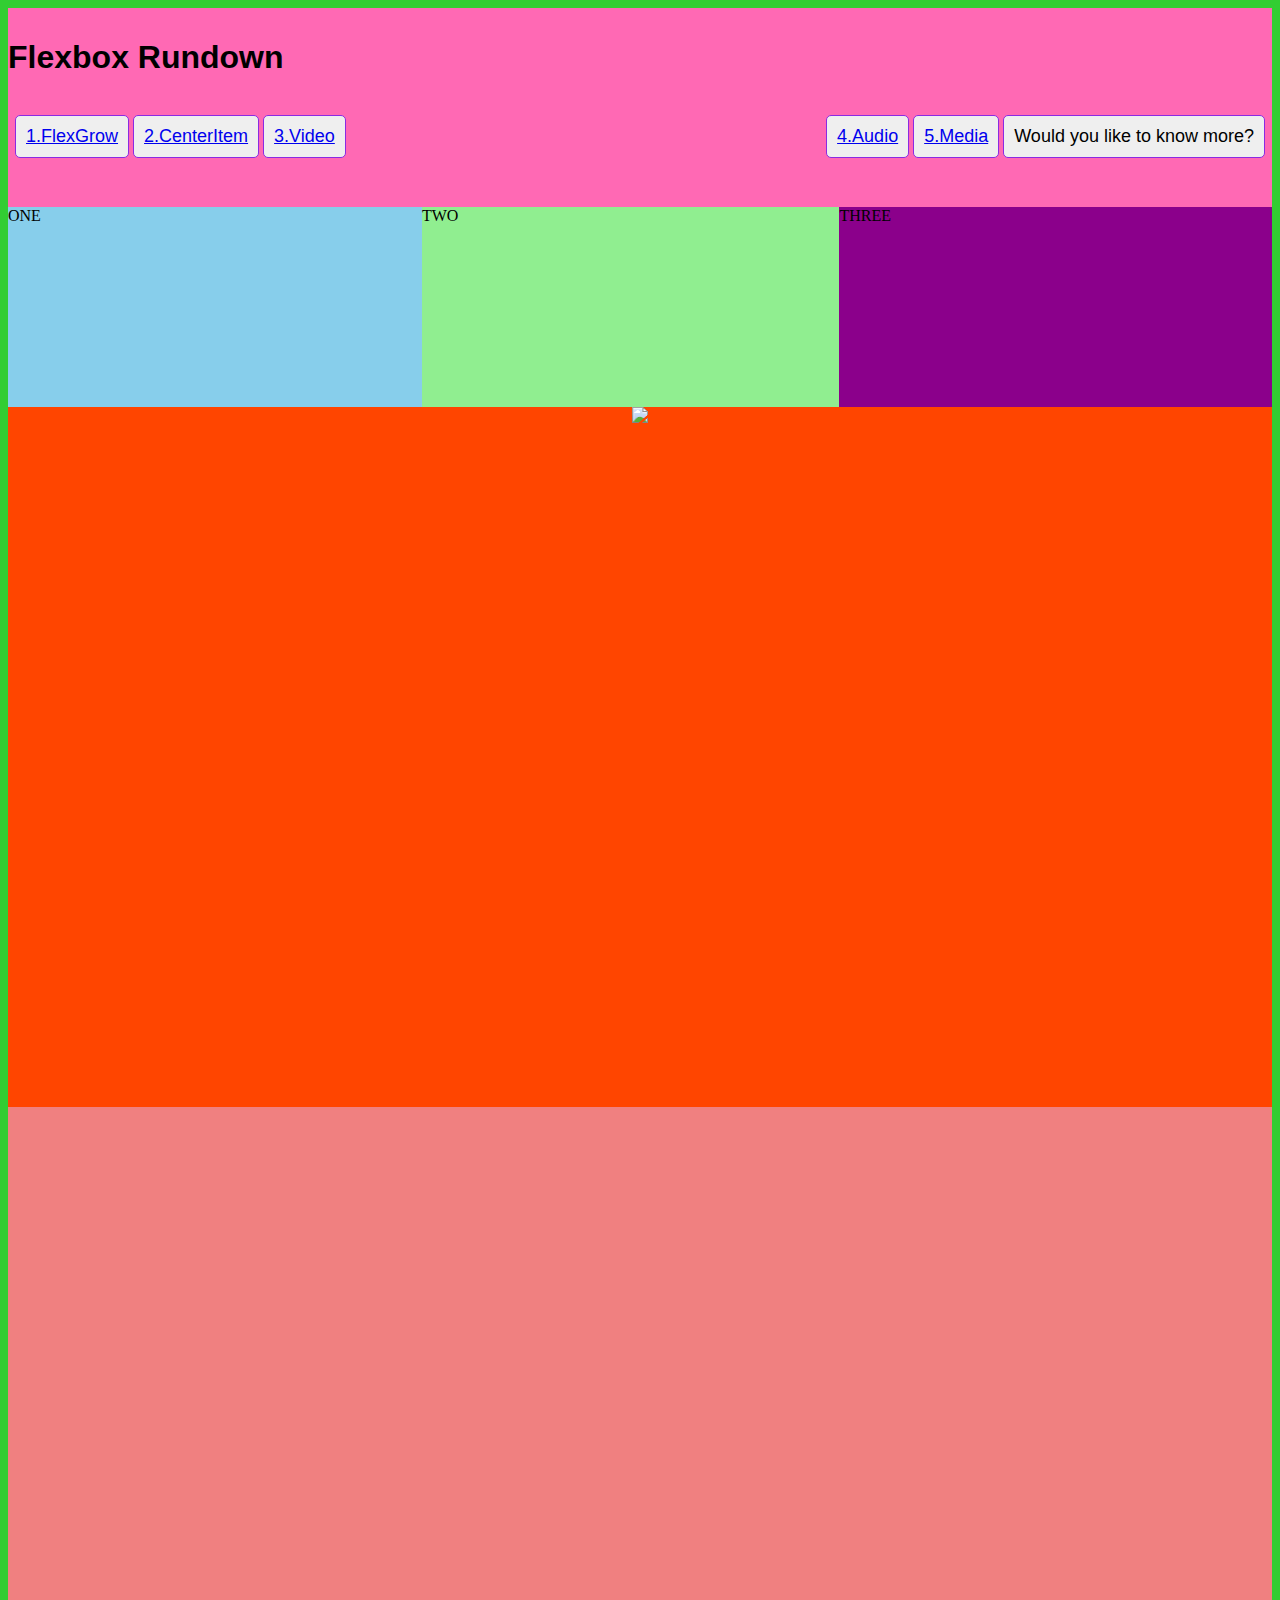
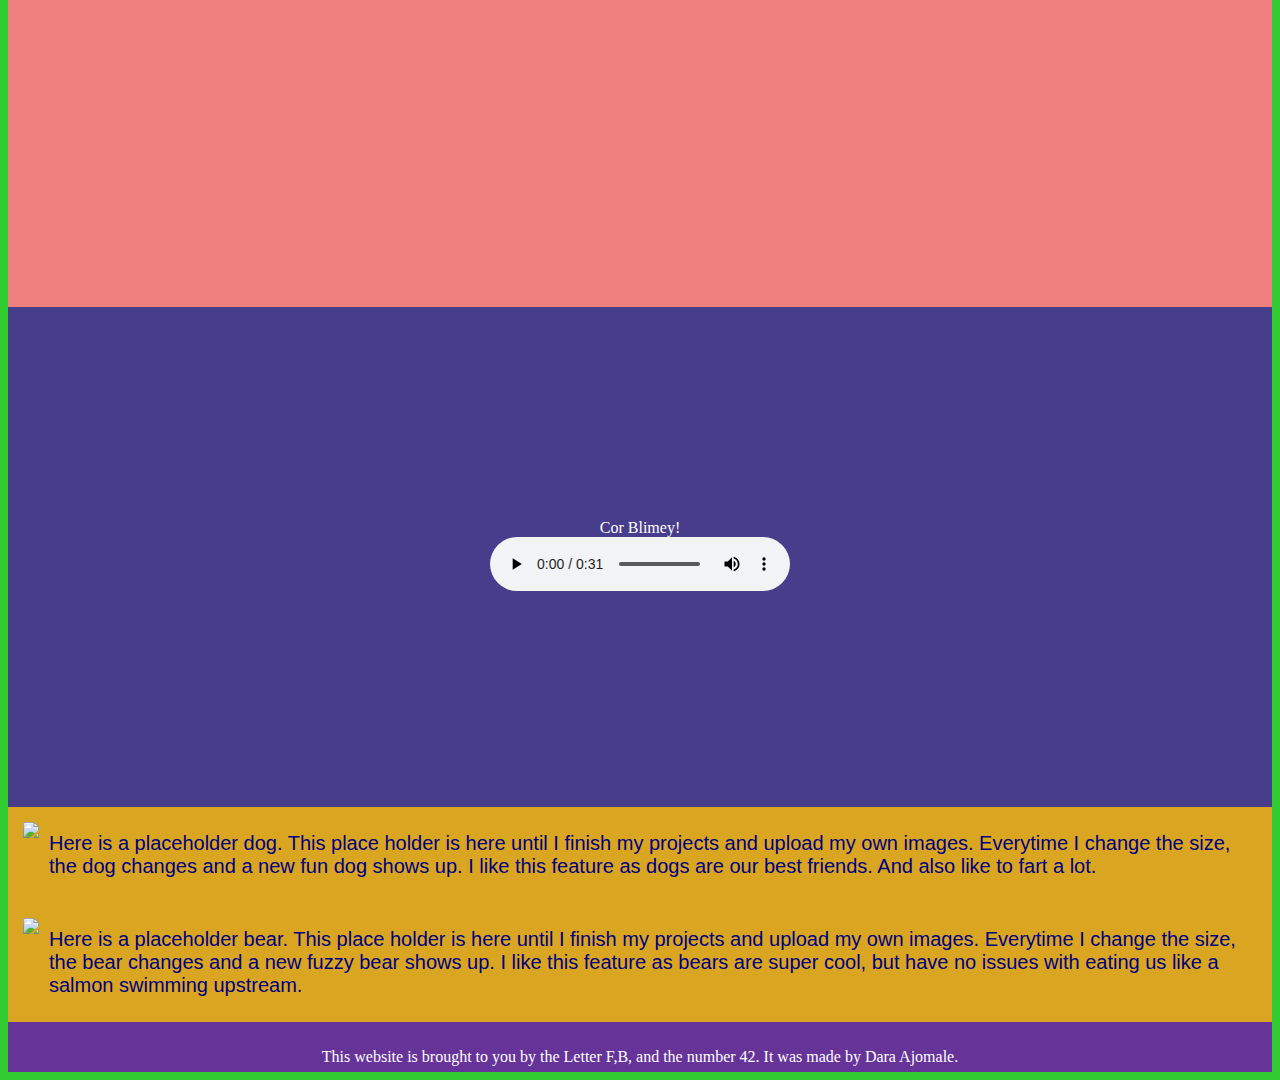
==== index.html @ df0c69df "added anchor links to html" ====
<!DOCTYPE html>
<html lang="en">
<head>
    <meta charset="UTF-8">
    <meta http-equiv="X-UA-Compatible" content="IE=edge">
    <meta name="viewport" content="width=device-width, initial-scale=1.0">

    <link rel="stylesheet" href="styles.css">


    <title>Let's Flexbox!</title>

</head>
<body>
    

    <!--Header title and menu begin here-->
    <header>
                   <h1 id="Flexbox_Rundown">Flexbox Rundown 
                    <ul>  
                        <div class="container-navigation">
                        <button><a href="#section1">1.FlexGrow</a></button>
                        <button><a href="#section2">2.CenterItem</a></button>
                        <button><a href="#section3">3.Video</a></button>
                        <button class="push"><a href="#section4">4.Audio</a></button>
                        <button><a href="#section5">5.Media</a></button>
                        <a href="button.html" target="blank"><button>Would you like to know more?</button></a>
                    </div>
                    </ul>
                     
                   </h1>   
    </header>
    
    <!-- end of header information here -->
 
 
        <main>
            <div class="section-one" id="section1">
                <div class="flexgrow-container">
                    <div class="box1">ONE</div>
                    <div class="box2">TWO</div>
                    <div class="box3">THREE</div>

                </div>

            </div>

            <div class="section-two" id="section2">
                

                    <img src="http://placekitten.com/600/400">

                
            </div>

            <!-- video goes below -->

            <div class="section-three" id="section3">

                <iframe width="560" height="315" src="https://www.youtube.com/embed/vodnI38cNI0" title="YouTube video player" frameborder="0" allow="accelerometer; autoplay; clipboard-write; encrypted-media; gyroscope; picture-in-picture" allowfullscreen></iframe>

                <iframe width="560" height="315" src="https://www.youtube.com/embed/SGJFWirQ3ks" title="YouTube video player" frameborder="0" allow="accelerometer; autoplay; clipboard-write; encrypted-media; gyroscope; picture-in-picture" allowfullscreen></iframe>

            </div>

            <div class="section-four" id="section4">

                <figure>
                    <figcaption>Cor Blimey!</figcaption>
                    <audio
                        controls src="audio/corblimeygovernorfnl.m4a">
                            Your browser does not support the
                            <code>audio</code> element.
                    </audio>
                </figure>

 

            </div>

            <div class ="section-five" id="section5">
                
                <div class="media-container">
                    
                        <img src="https://placedog.net/400/600">
                    
                    <div class="mediacontent">Here is a placeholder dog. This place holder is here until I finish my projects and upload my own images. Everytime I change the size, the    dog changes and a new fun dog shows up. I like this feature as dogs are our best friends. And also like to fart a lot. </div>

                </div>
                

                <div class="media-container">
                    <div class="image">
                        <img src="https://placebear.com/400/600">
                    </div>
                    <div class="mediacontent">Here is a placeholder bear. This place holder is here until I finish my projects and upload my own images. Everytime I change the size, the bear changes and a new fuzzy bear shows up. I like this feature as bears are super cool, but have no issues with eating us like a salmon swimming upstream. </div>
                </div>
                
                <!-- <p> Go to the
                <a href="#Flexbox_Rundown">Top</a> 
            </p>  -->

            </div>
        

        </main> 
        <footer>
        <p> This website is brought to you by the Letter F,B, and the number 42. It was made by Dara Ajomale.</p>
    </footer>
</body>
</html>
---- styles.css ----
body{
    background-color: limegreen;
}

/* header sytles */

header {
    background-color: hotpink;
    padding: 10px 0px 10px 0px;
    
    
}

h1 {
font-family: Verdana, Geneva, Tahoma, sans-serif;
font-size: 60px
text-align: center;

}

ul {
    list-style-type: none;
    padding: 5px;
}

.container-navigation {
    display: flex;
    flex-wrap: wrap;
    flex-direction: row;
    justify-content: flex-start;
}

.push{
    margin-left:auto;
}

li {
font-family: Verdana, Geneva, Tahoma, sans-serif;
padding: 10px;
margin: 0px 3px;
border: 1px solid limegreen;
border-radius: 10px;
background-color:aliceblue;

}

/* section one flex grow and shrink */

.section-one {
    background-color: blueviolet;
    
    
}

.flexgrow-container {
    display: flex;
}

.box1 {
    background-color: skyblue;
    
    height: 200px;
    flex: 1 1 auto;

}

.box2 {

    background-color: lightgreen;
    
    height: 200px;
    flex: 1 1 auto;
}

.box3 {

    background-color: darkmagenta;
    
    height: 200px;
    flex: 1 1 auto;

}

/* section 2 center item */

.section-two {
    background-color: orangered;
    height: 700px;
display: flex;
align items: center;
justify-content: center;
}

/* section 3 youtube video */

.section-three {
    background-color: lightcoral;
    height: 800px;
display: flex;
align-items: center;
justify-content: center;
flex-direction: column;
}

iframe { 
    padding: 5px;
    
}


/* section 4 embed audio */

.section-four {
    background-color: darkslateblue;
    height: 500px;
    display: flex;
align-items: center;
justify-content: center;

}

figcaption {
font-family: cursive;
color: white;
display: flex;
align-items: center;
justify-content: center;
}
/* section 5 media items */

.section-five {
    background-color: goldenrod;
   
}

.media-container {
    display: flex;
    justify-content: flex-start;
    flex-wrap: wrap;
    padding: 15px 25px 15px 15px;
}

.media-container .mediacontent{
    flex: 1;
    padding: 10px
    }

    .mediacontent {
        font-family: Verdana, Geneva, Tahoma, sans-serif;
        color: navy;
        font-size: 20px;
    }

    /* button style */

    button {
        border: 1px solid blueviolet;
        border-radius: 5px;
        font-family: Verdana, Geneva, Tahoma, sans-serif;
        font-size: large;
        padding: 10px;
        margin: 2px;
        transition-duration: .4s;
    }

    button:hover {
        background-color: limegreen;
        color: white;
    }

    button:active {
        background-color: #3e8e41;
    box-shadow: 0 5px darkred;
    transform: translateY(4px)
    }  

    /* footer */

        footer {
background-color: rebeccapurple;
height: 30px;
text-align: center;
font-family: 'Segoe UI', Tahoma, Geneva, Verdana, sans-serif
font-size: x-small;
color: white; 
padding: 10px 0px

 } 

 .button-one-section {

background-color: cornflowerblue;
padding: 20px 0px;
display: flex;
justify-content: center;
align-items: center;
 }

.button-top-img {
border: 3px solid white;
border-radius: 10px;
box-shadow: 10px 10px 20px black;
width: 70%;
}
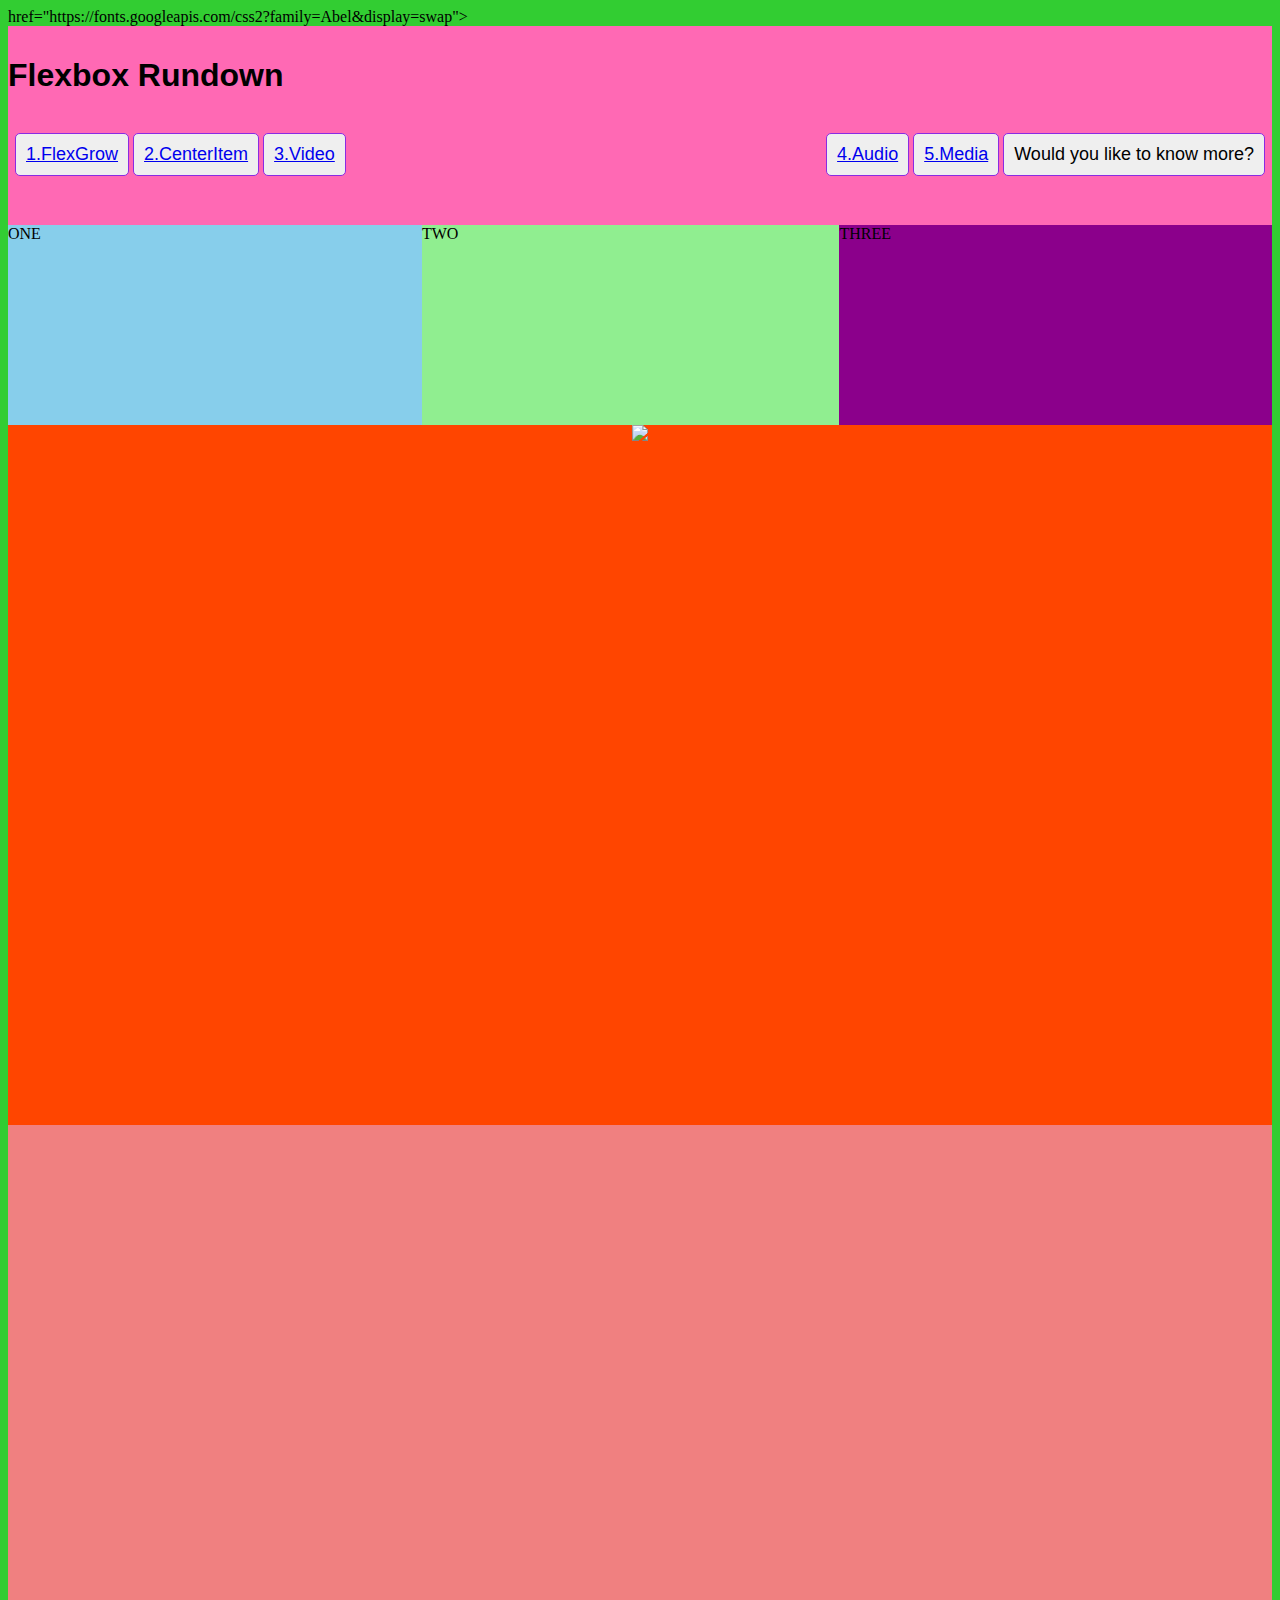
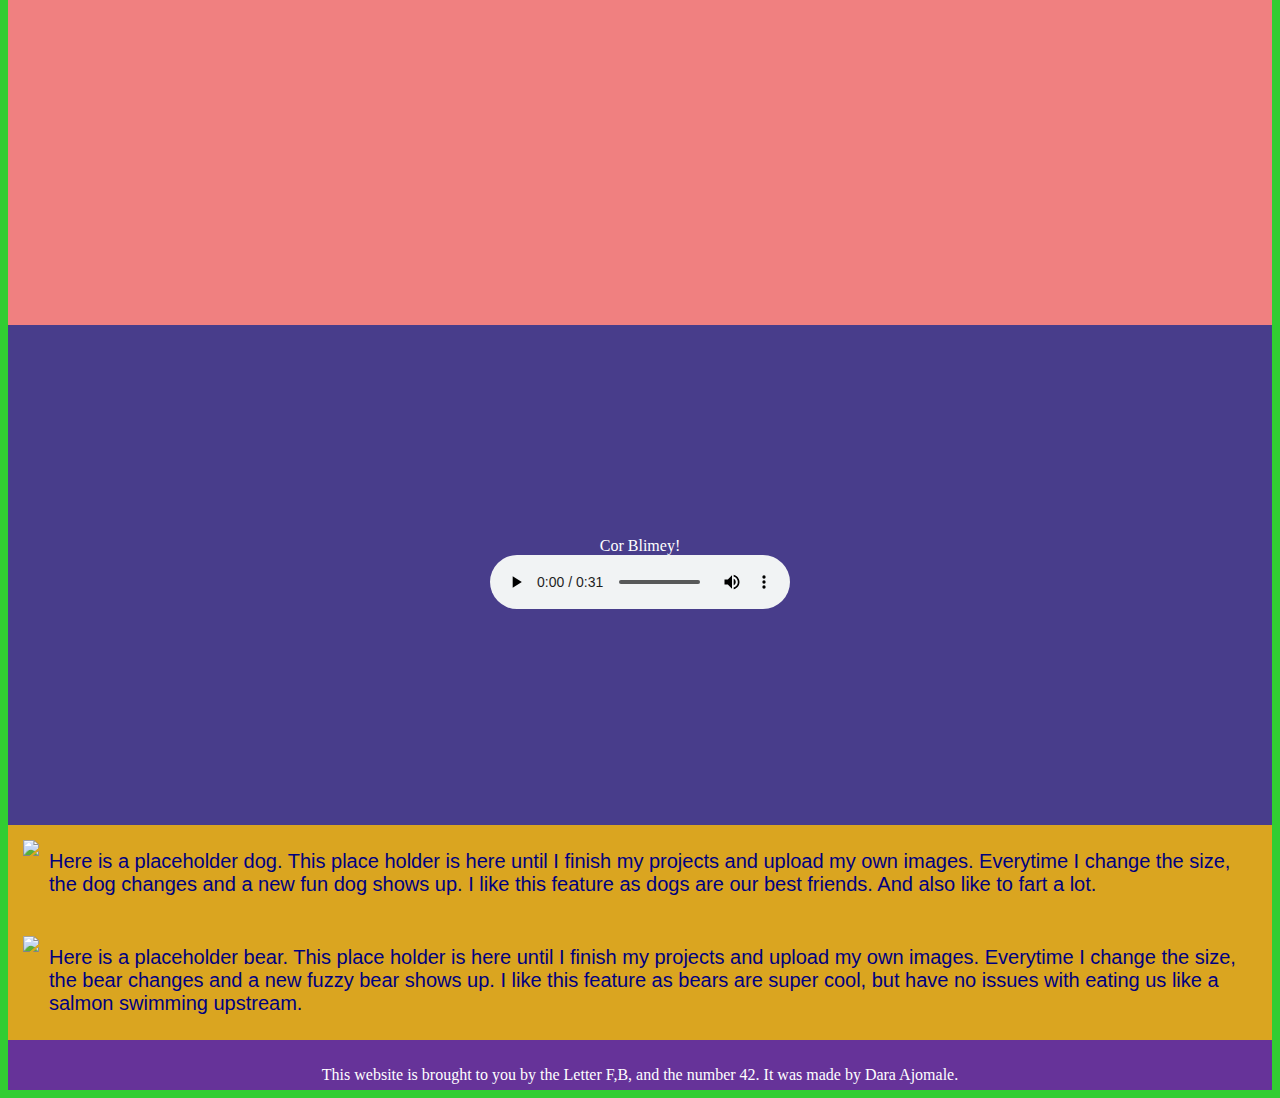
==== commit 5d17a050: "added google flexbox" ====
--- a/index.html
+++ b/index.html
@@ -6,7 +6,7 @@
     <meta name="viewport" content="width=device-width, initial-scale=1.0">
 
     <link rel="stylesheet" href="styles.css">
-
+href="https://fonts.googleapis.com/css2?family=Abel&display=swap">
 
     <title>Let's Flexbox!</title>
 
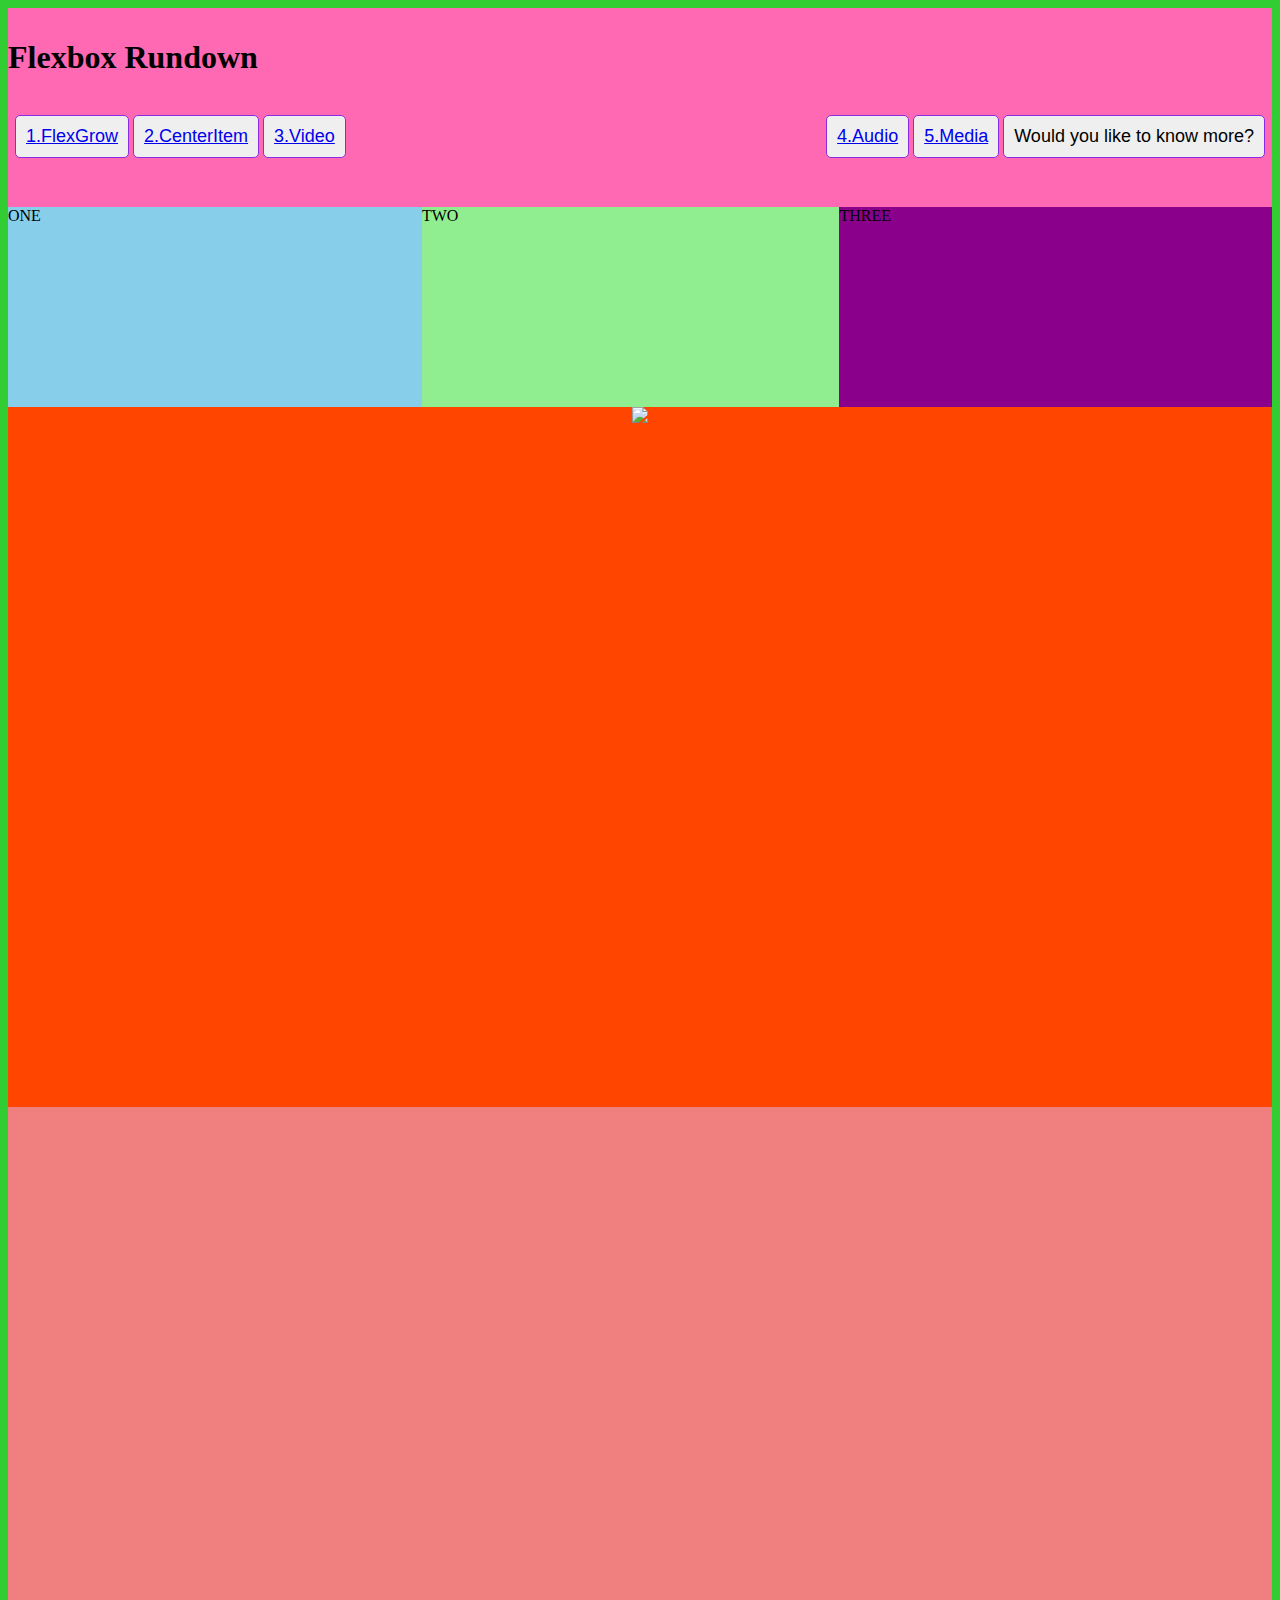
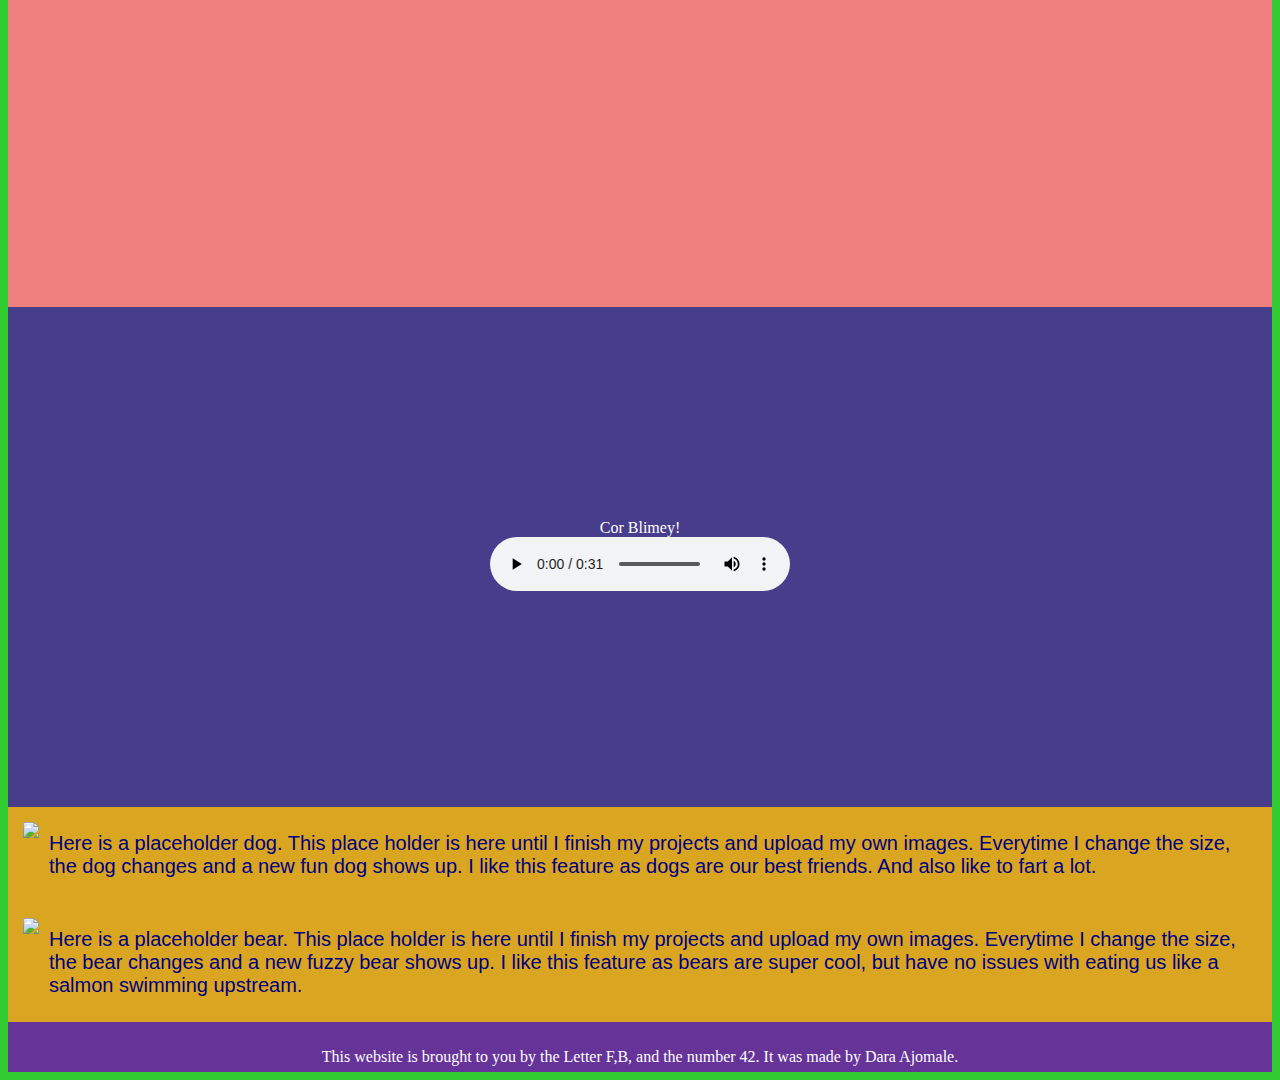
==== commit 2b2dab6d: "added google font" ====
--- a/index.html
+++ b/index.html
@@ -6,7 +6,7 @@
     <meta name="viewport" content="width=device-width, initial-scale=1.0">
 
     <link rel="stylesheet" href="styles.css">
-href="https://fonts.googleapis.com/css2?family=Abel&display=swap">
+    <link rel="stylesheet" href="https://fonts.google.com/specimen/Josefin+Sans#standard-styles">
 
     <title>Let's Flexbox!</title>
 
--- a/styles.css
+++ b/styles.css
@@ -15,7 +15,7 @@
 }
 
 h1 {
-font-family: Verdana, Geneva, Tahoma, sans-serif;
+font-family
 font-size: 60px
 text-align: center;
 
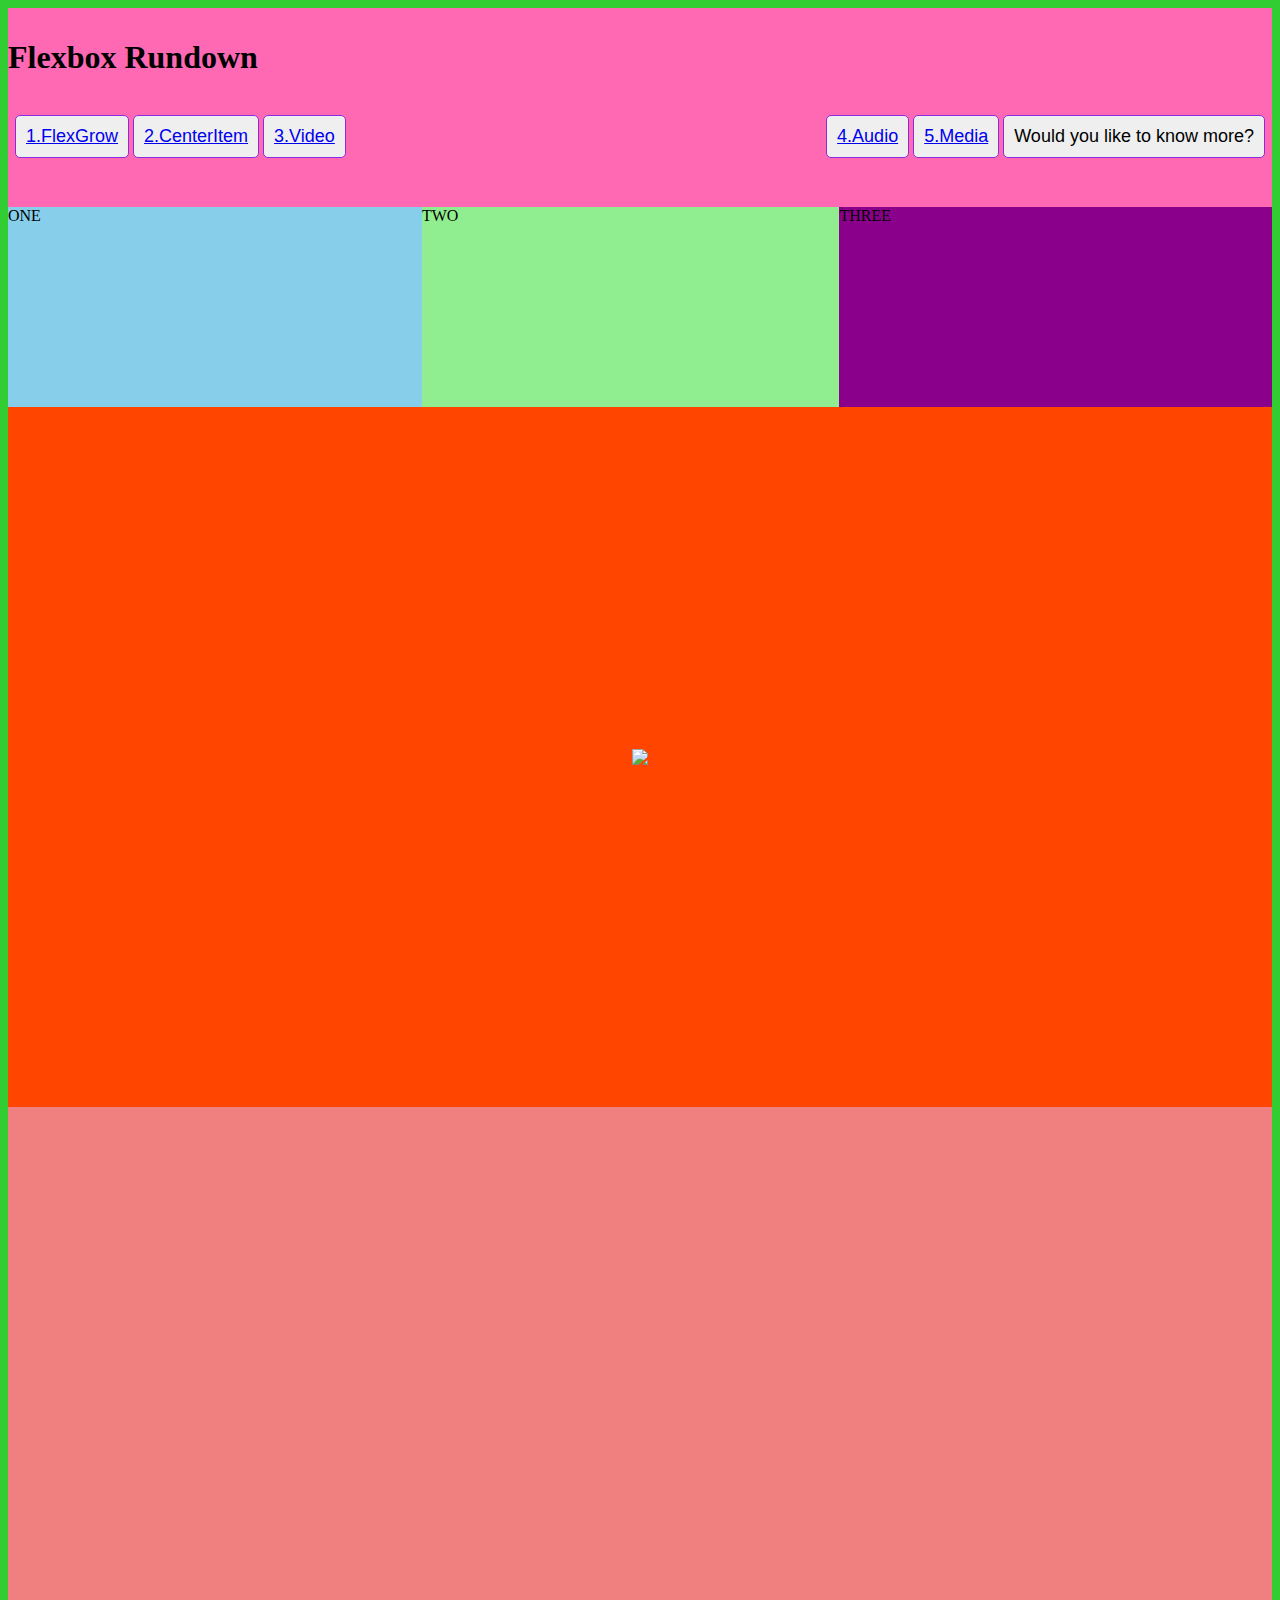
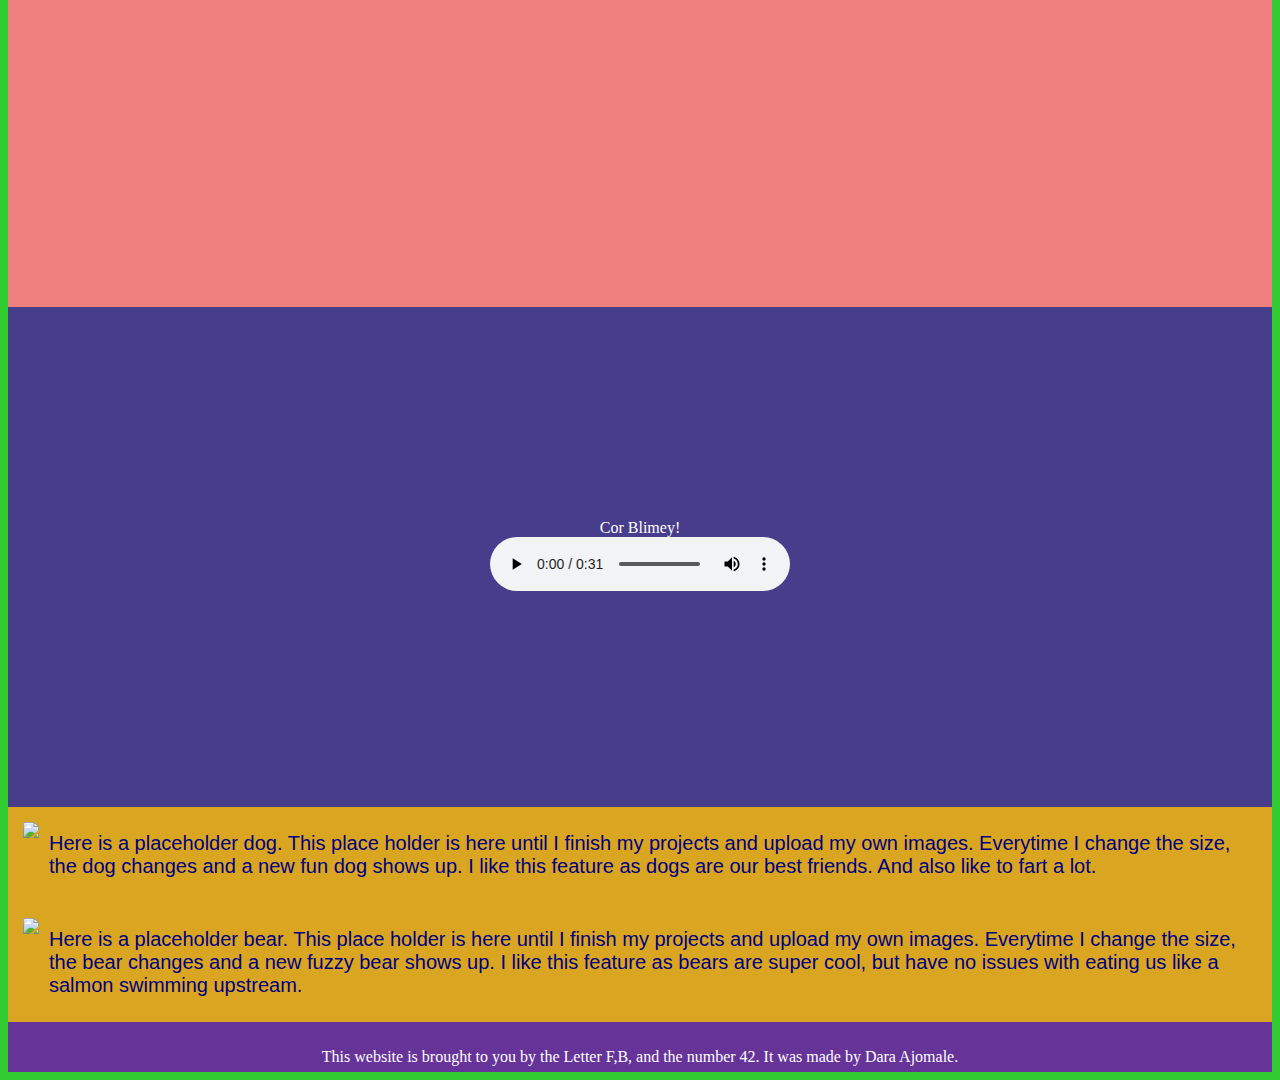
==== commit af70d4d5: "added adobe fonts" ====
--- a/index.html
+++ b/index.html
@@ -6,8 +6,9 @@
     <meta name="viewport" content="width=device-width, initial-scale=1.0">
 
     <link rel="stylesheet" href="styles.css">
-    <link rel="stylesheet" href="https://fonts.google.com/specimen/Josefin+Sans#standard-styles">
-
+    <link rel="stylesheet" href="https://fonts.googleapis.com/css2?family=Abel&display=swap">
+    <link rel="stylesheet" href="https://use.typekit.net/yja2xgo.css">
+    
     <title>Let's Flexbox!</title>
 
 </head>
--- a/styles.css
+++ b/styles.css
@@ -15,9 +15,9 @@
 }
 
 h1 {
-font-family
-font-size: 60px
-text-align: center;
+font-family: Verdana, Geneva, Tahoma, sans-serif,
+font-size 60px
+text-align center;
 
 }
 
@@ -90,7 +90,7 @@
     background-color: orangered;
     height: 700px;
 display: flex;
-align items: center;
+align-items: center;
 justify-content: center;
 }
 
@@ -173,36 +173,36 @@
 
     button:active {
         background-color: #3e8e41;
-    box-shadow: 0 5px darkred;
-    transform: translateY(4px)
+        box-shadow: 0 5px darkred;
+        transform: translateY(4px)
     }  
 
     /* footer */
 
         footer {
-background-color: rebeccapurple;
-height: 30px;
-text-align: center;
-font-family: 'Segoe UI', Tahoma, Geneva, Verdana, sans-serif
-font-size: x-small;
-color: white; 
-padding: 10px 0px
+        background-color: rebeccapurple;
+         height: 30px;
+        text-align: center;
+        font-family: 'Segoe UI', Tahoma, Geneva, Verdana, sans-serif
+        font-size; x-small;
+        color: white; 
+        padding: 10px 0px
 
  } 
 
  .button-one-section {
 
-background-color: cornflowerblue;
-padding: 20px 0px;
-display: flex;
-justify-content: center;
-align-items: center;
+    background-color: cornflowerblue;
+    padding: 20px 0px;
+    display: flex;
+    justify-content: center;
+    align-items: center;
  }
 
 .button-top-img {
-border: 3px solid white;
-border-radius: 10px;
-box-shadow: 10px 10px 20px black;
-width: 70%;
+    border: 3px solid white;
+    border-radius: 10px;
+    box-shadow: 10px 10px 20px black;
+    width: 70%;
 }
  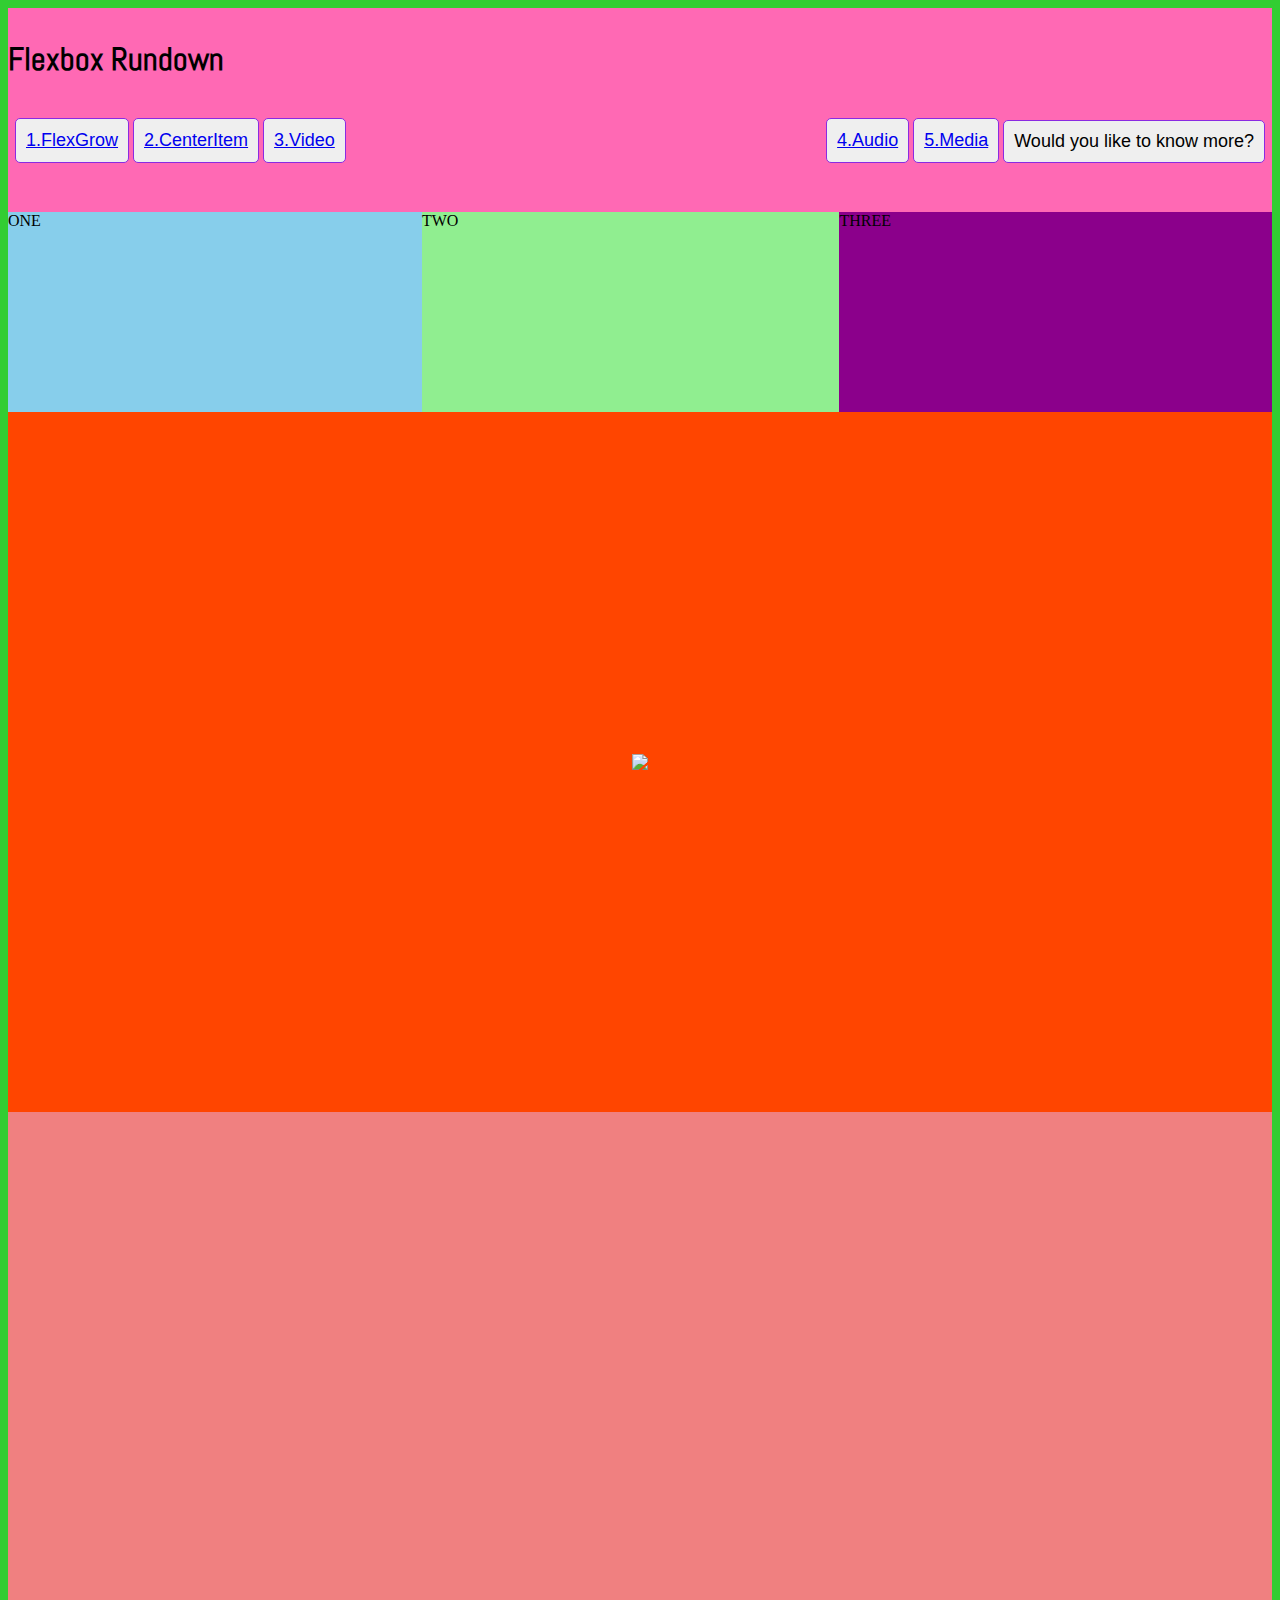
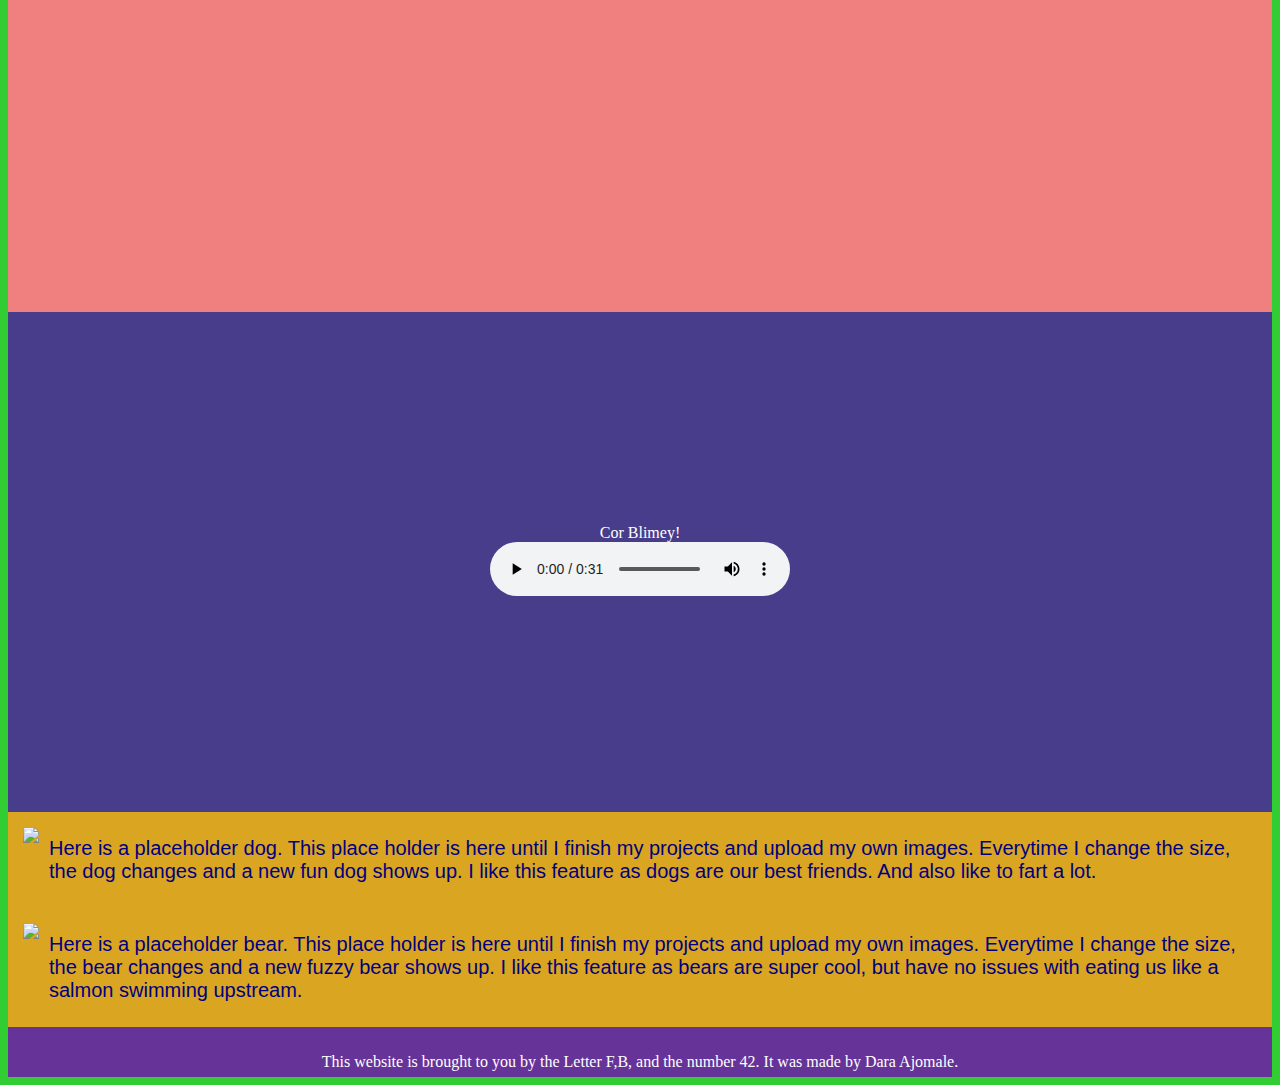
==== commit bb3ba9d7: "updated fonts" ====
--- a/index.html
+++ b/index.html
@@ -6,8 +6,9 @@
     <meta name="viewport" content="width=device-width, initial-scale=1.0">
 
     <link rel="stylesheet" href="styles.css">
+    
     <link rel="stylesheet" href="https://fonts.googleapis.com/css2?family=Abel&display=swap">
-    <link rel="stylesheet" href="https://use.typekit.net/yja2xgo.css">
+  
     
     <title>Let's Flexbox!</title>
 
--- a/styles.css
+++ b/styles.css
@@ -205,4 +205,16 @@
     box-shadow: 10px 10px 20px black;
     width: 70%;
 }
- + 
+h1{
+ font-family: azo-sans-web, sans-serif;
+
+font-weight: 700;
+
+font-style: normal;
+}
+
+h1 {
+    font-family: 'Abel', sans-serif;
+
+}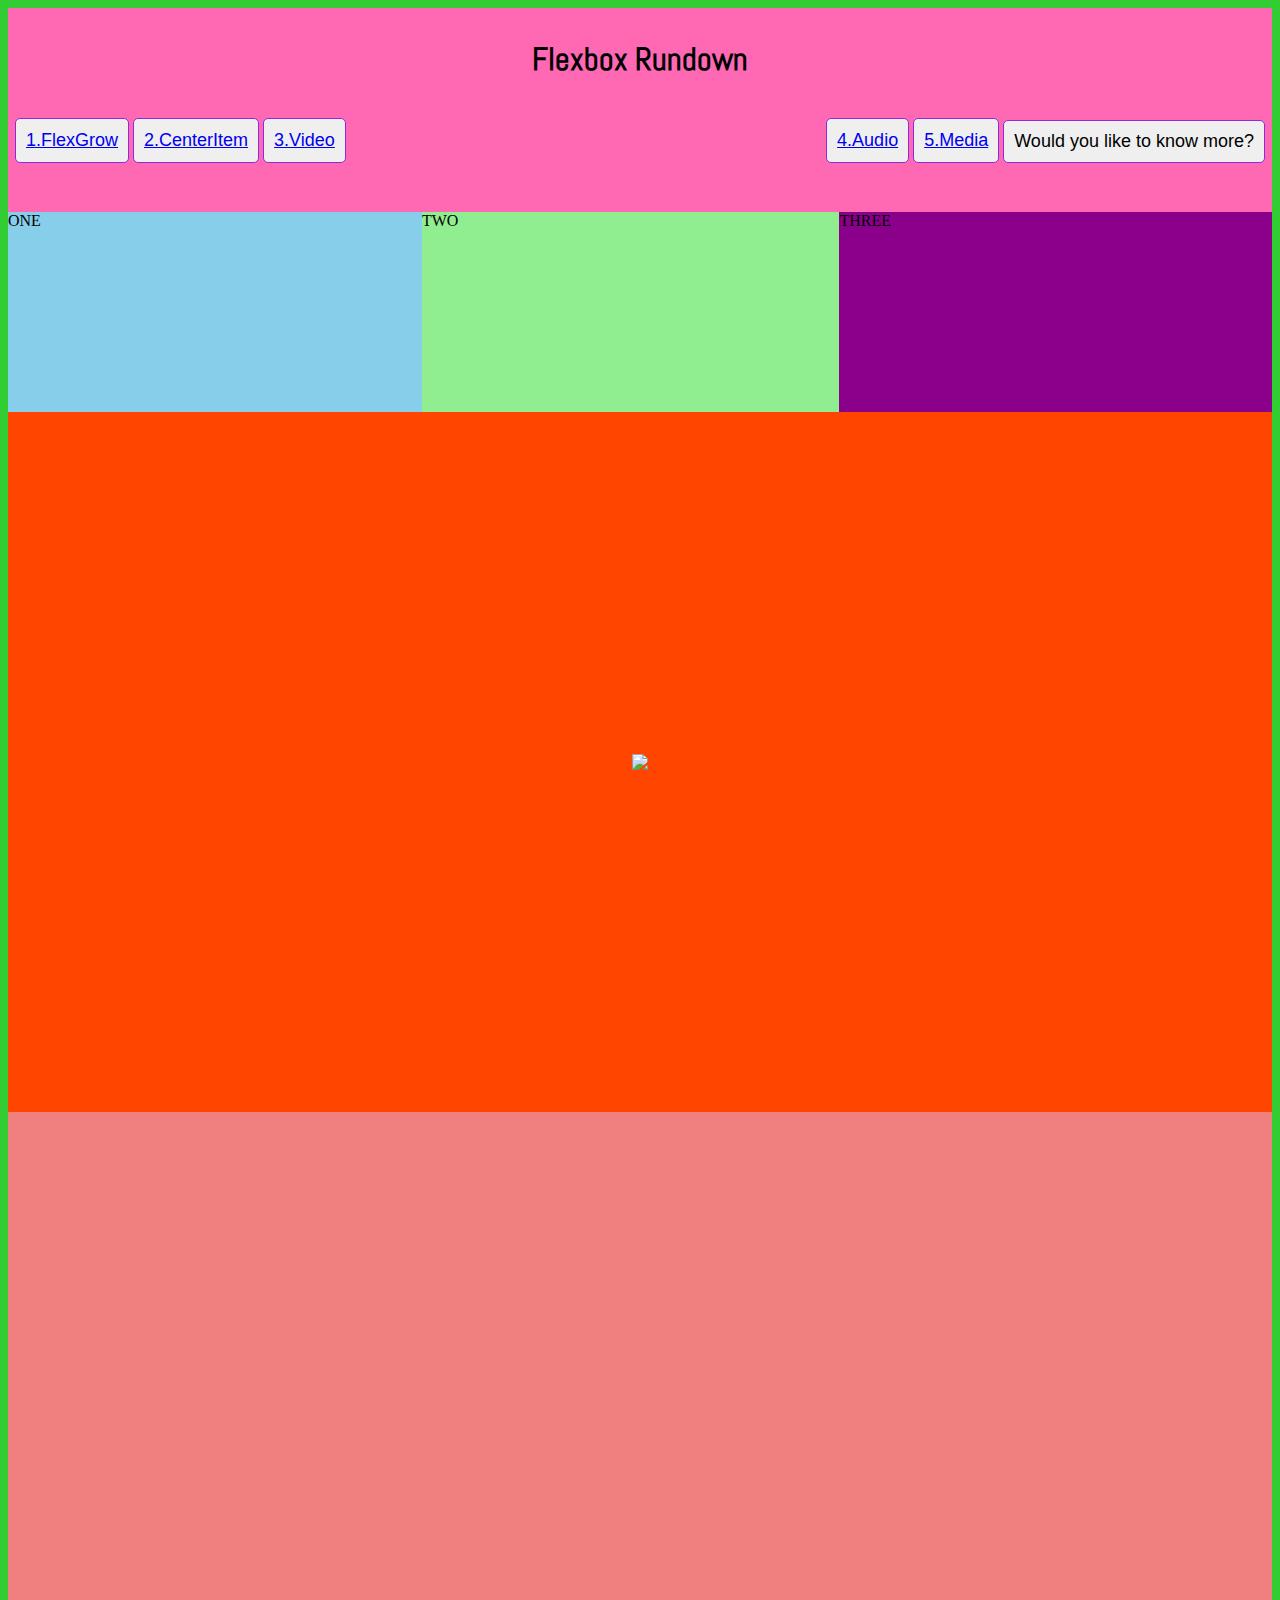
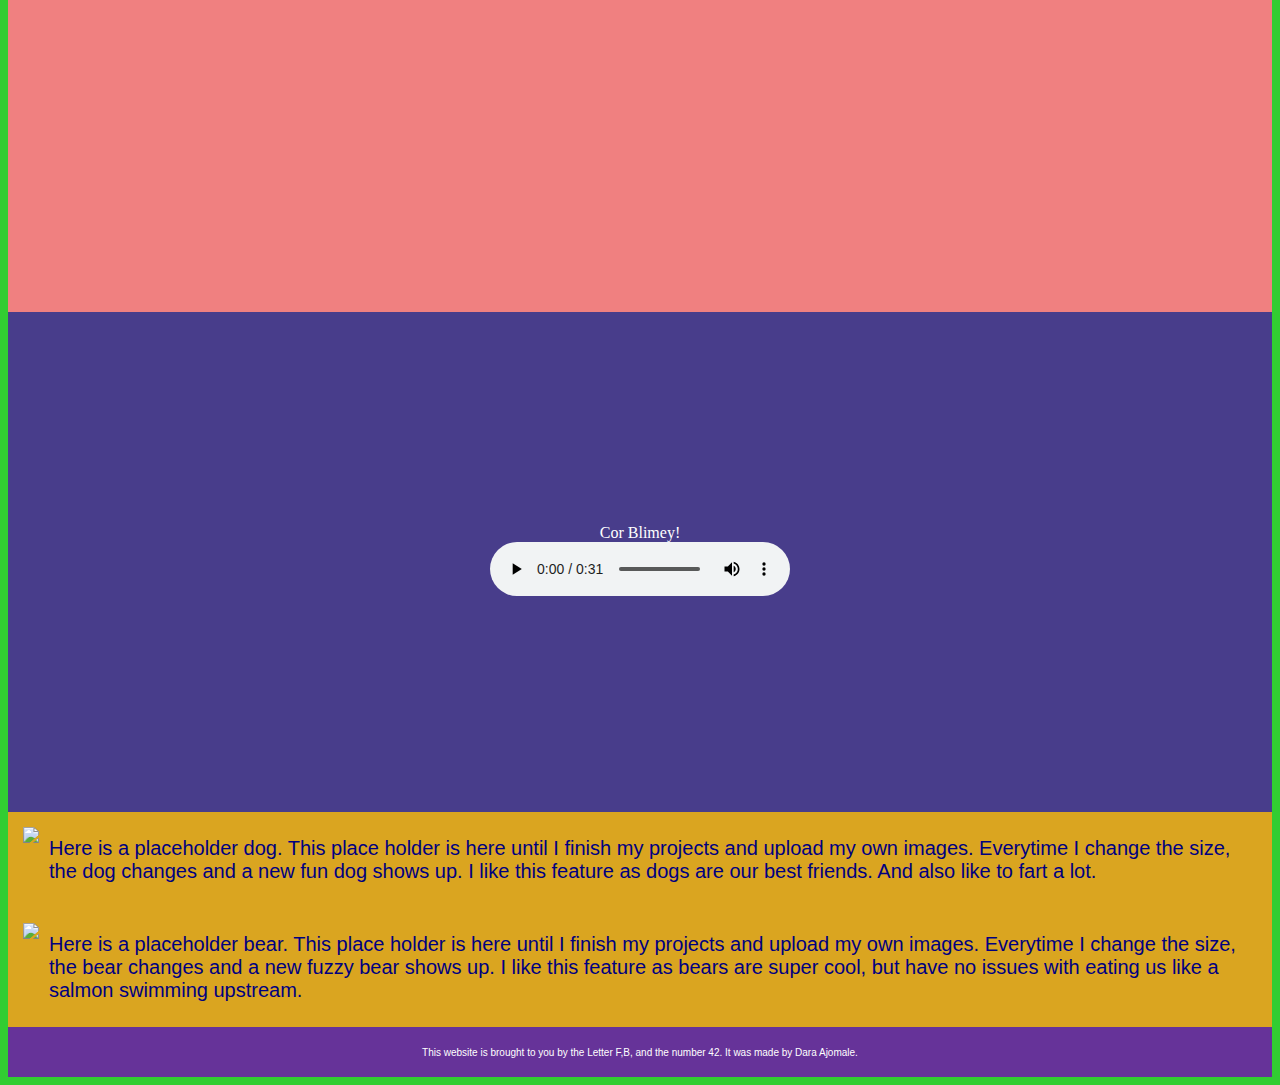
==== commit 4379f838: "updated section 2" ====
--- a/index.html
+++ b/index.html
@@ -50,7 +50,7 @@
             <div class="section-two" id="section2">
                 
 
-                    <img src="http://placekitten.com/600/400">
+                    <img src="http://placekitten.com/600/300">
 
                 
             </div>
--- a/styles.css
+++ b/styles.css
@@ -183,8 +183,8 @@
         background-color: rebeccapurple;
          height: 30px;
         text-align: center;
-        font-family: 'Segoe UI', Tahoma, Geneva, Verdana, sans-serif
-        font-size; x-small;
+        font-family: 'Segoe UI', Tahoma, Geneva, Verdana, sans-serif;
+        font-size: x-small;
         color: white; 
         padding: 10px 0px
 
@@ -210,11 +210,12 @@
  font-family: azo-sans-web, sans-serif;
 
 font-weight: 700;
-
+text-align: center;
 font-style: normal;
 }
 
 h1 {
     font-family: 'Abel', sans-serif;
+    text-align: center;
 
 }